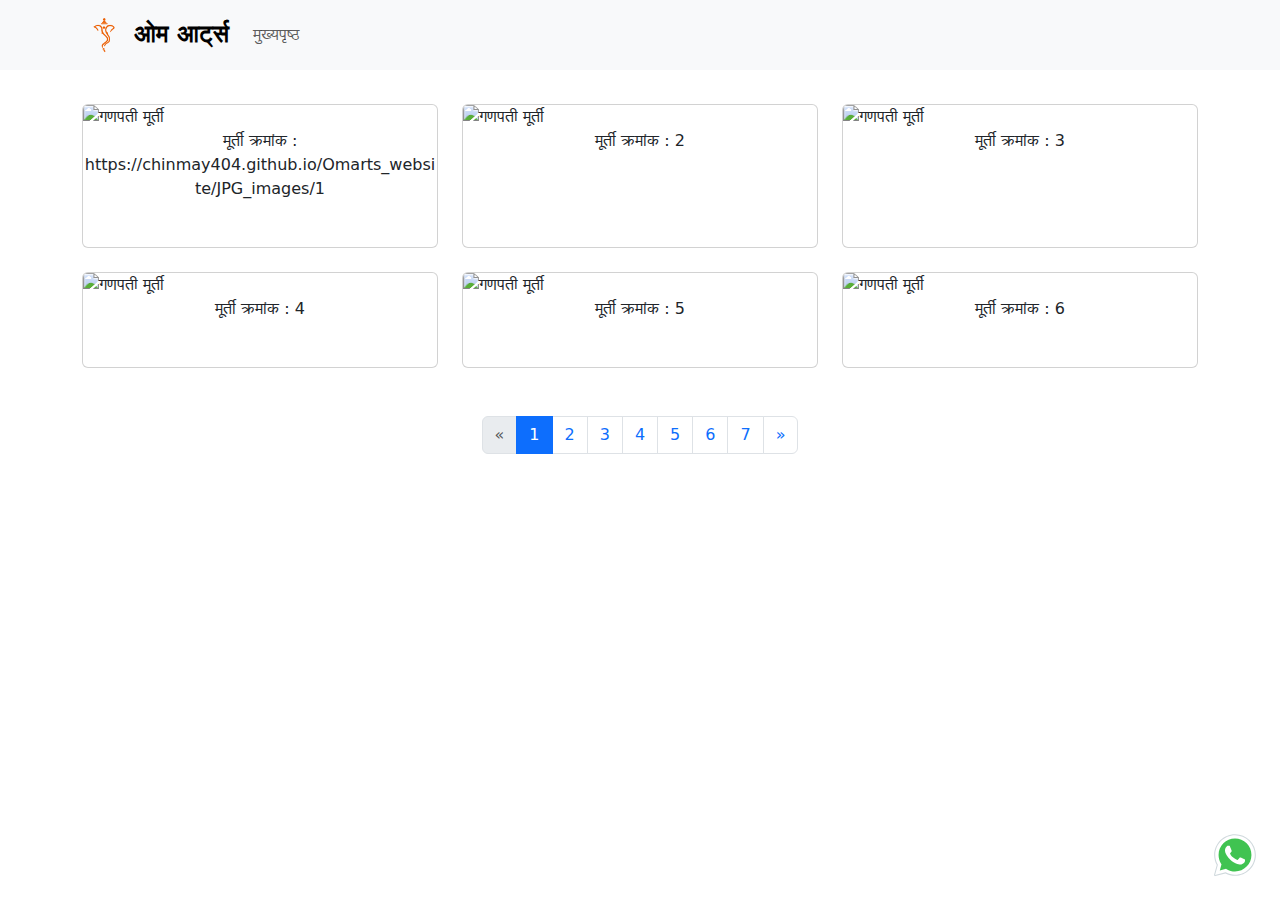
==== 10fts.html @ 0c8911da "as" ====
<!DOCTYPE html>
<html lang="en">

<head>
    <meta charset="UTF-8">
    <meta name="viewport" content="width=device-width, initial-scale=1.0">
    <title>ओम आर्ट्स</title>
    <link href="https://cdn.jsdelivr.net/npm/bootstrap@5.3.3/dist/css/bootstrap.min.css" rel="stylesheet"
        integrity="sha384-QWTKZyjpPEjISv5WaRU9OFeRpok6YctnYmDr5pNlyT2bRjXh0JMhjY6hW+ALEwIH" crossorigin="anonymous">
    <script src='https://kit.fontawesome.com/a076d05399.js' crossorigin='anonymous'></script>
    <style>
        body {
            padding-top: 56px;
        }

        .carousel-item {
            height: 80vh;
            min-height: 300px;
            background: no-repeat center center scroll;
            background-size: cover;
        }

        .header-content {
            position: absolute;
            top: 50%;
            left: 50%;
            transform: translate(-50%, -50%);
            color: white;
            text-align: center;
            background: rgba(0, 0, 0, 0.5);
            padding: 20px;
            border-radius: 10px;
        }

        .header-content h1 {
            font-size: 3rem;
        }

        .murti-card {
            margin-bottom: 30px;
        }

        .murti-card img {
            width: 100%;
            height: auto;
        }

        .navbar-brand {
            font-size: 1.5rem;
            font-weight: bold;
        }

        .footer {
            min-width: 100vw;
            background-color: #f8f9fa;
            padding: 20px 0;
            text-align: center;
        }

        .card-body {
            padding: 10px;
        }

        .card-title {
            font-size: 1rem;
            margin-bottom: 0.5rem;
        }

        .card-text {
            font-size: 0.8rem;
            color: #555;
        }

        .main-heading {
            color: red;
            font-size: 2rem;
        }

        .filter-bar {
            margin: 20px 0;
            display: flex;
            justify-content: space-between;
            align-items: center;
        }

        .filter-bar .btn {
            margin-right: 10px;
        }

        .filter-bar .btn:last-child {
            margin-right: 0;
        }

        .product-description {
            font-size: 0.9rem;
            color: #333;
            margin-top: 10px;
        }

        .whatsapp_float {
            position: fixed;
            bottom: 20px;
            right: 20px;
            z-index: 100;
        }

        .whatsapp-icon {
            width: 60px;
            height: 60px;
        }
        .footer {
    padding: 30px 0;
    color: #666;
}

.footer h5 {
    color: #333;
    font-size: 18px;
    margin-bottom: 20px;
}

.footer p {
    line-height: 1.8;
}

.footer a {
    color: #666;
    text-decoration: none;
}

.footer a:hover {
    color: #333;
    text-decoration: underline;
}

.footer iframe {
    border: none;
    margin-bottom: 20px;
}

    </style>
</head>

<body>
    <a href="https://wa.me/8888491718" class="whatsapp_float" target="_blank">
        <svg xmlns="http://www.w3.org/2000/svg" x="0px" y="0px" width="50" height="50" viewBox="0 0 48 48">
            <path fill="#fff"
                d="M4.868,43.303l2.694-9.835C5.9,30.59,5.026,27.324,5.027,23.979C5.032,13.514,13.548,5,24.014,5c5.079,0.002,9.845,1.979,13.43,5.566c3.584,3.588,5.558,8.356,5.556,13.428c-0.004,10.465-8.522,18.98-18.986,18.98c-0.001,0,0,0,0,0h-0.008c-3.177-0.001-6.3-0.798-9.073-2.311L4.868,43.303z">
            </path>
            <path fill="#fff"
                d="M4.868,43.803c-0.132,0-0.26-0.052-0.355-0.148c-0.125-0.127-0.174-0.312-0.127-0.483l2.639-9.636c-1.636-2.906-2.499-6.206-2.497-9.556C4.532,13.238,13.273,4.5,24.014,4.5c5.21,0.002,10.105,2.031,13.784,5.713c3.679,3.683,5.704,8.577,5.702,13.781c-0.004,10.741-8.746,19.48-19.486,19.48c-3.189-0.001-6.344-0.788-9.144-2.277l-9.875,2.589C4.953,43.798,4.911,43.803,4.868,43.803z">
            </path>
            <path fill="#cfd8dc"
                d="M24.014,5c5.079,0.002,9.845,1.979,13.43,5.566c3.584,3.588,5.558,8.356,5.556,13.428c-0.004,10.465-8.522,18.98-18.986,18.98h-0.008c-3.177-0.001-6.3-0.798-9.073-2.311L4.868,43.303l2.694-9.835C5.9,30.59,5.026,27.324,5.027,23.979C5.032,13.514,13.548,5,24.014,5 M24.014,42.974C24.014,42.974,24.014,42.974,24.014,42.974C24.014,42.974,24.014,42.974,24.014,42.974 M24.014,42.974C24.014,42.974,24.014,42.974,24.014,42.974C24.014,42.974,24.014,42.974,24.014,42.974 M24.014,4C24.014,4,24.014,4,24.014,4C12.998,4,4.032,12.962,4.027,23.979c-0.001,3.367,0.849,6.685,2.461,9.622l-2.585,9.439c-0.094,0.345,0.002,0.713,0.254,0.967c0.19,0.192,0.447,0.297,0.711,0.297c0.085,0,0.17-0.011,0.254-0.033l9.687-2.54c2.828,1.468,5.998,2.243,9.197,2.244c11.024,0,19.99-8.963,19.995-19.98c0.002-5.339-2.075-10.359-5.848-14.135C34.378,6.083,29.357,4.002,24.014,4L24.014,4z">
            </path>
            <path fill="#40c351"
                d="M35.176,12.832c-2.98-2.982-6.941-4.625-11.157-4.626c-8.704,0-15.783,7.076-15.787,15.774c-0.001,2.981,0.833,5.883,2.413,8.396l0.376,0.597l-1.595,5.821l5.973-1.566l0.577,0.342c2.422,1.438,5.2,2.198,8.032,2.199h0.006c8.698,0,15.777-7.077,15.78-15.776C39.795,19.778,38.156,15.814,35.176,12.832z">
            </path>
            <path fill="#fff" fill-rule="evenodd"
                d="M19.268,16.045c-0.355-0.79-0.729-0.806-1.068-0.82c-0.277-0.012-0.593-0.011-0.909-0.011c-0.316,0-0.83,0.119-1.265,0.594c-0.435,0.475-1.661,1.622-1.661,3.956c0,2.334,1.7,4.59,1.937,4.906c0.237,0.316,3.282,5.259,8.104,7.161c4.007,1.58,4.823,1.266,5.693,1.187c0.87-0.079,2.807-1.147,3.202-2.255c0.395-1.108,0.395-2.057,0.277-2.255c-0.119-0.198-0.435-0.316-0.909-0.554s-2.807-1.385-3.242-1.543c-0.435-0.158-0.751-0.237-1.068,0.238c-0.316,0.474-1.225,1.543-1.502,1.859c-0.277,0.317-0.554,0.357-1.028,0.119c-0.474-0.238-2.002-0.738-3.815-2.354c-1.41-1.257-2.362-2.81-2.639-3.285c-0.277-0.474-0.03-0.731,0.208-0.968c0.213-0.213,0.474-0.554,0.712-0.831c0.237-0.277,0.316-0.475,0.474-0.791c0.158-0.317,0.079-0.594-0.04-0.831C20.612,19.329,19.69,16.983,19.268,16.045z"
                clip-rule="evenodd"></path>
        </svg>
    </a>
    <div class="info-section" style="background-image: url('path/to/your/background/image.jpg');">
        <!-- <div class="container">
        <div class="row">
            <div class="col-md-6">
                <h2 class="section-title">आमच्याबद्दल</h2>
                <p class="section-content">आपल्या गणपती मूर्ती दुकानाविषयी सर्व माहिती येथे उपलब्ध आहे. आम्ही पुराणीत आणि नवीन गणपती मूर्ती सादर करतो.</p>
                <p class="section-content">आमच्या प्रमुख उत्पादनांचा आनंद घ्या आणि आपल्या घरात गणपती मूर्ती घेऊन या. सर्व प्रकारच्या मूर्ती सुचवल्या जातात.</p>
            </div>
            <div class="col-md-6">
                <ul class="info-list">
                    <li>संपर्क करा: ८८८८४९१७१८</li>
                    <li>इंस्टाग्राम: <a href="https://www.instagram.com/your_instagram_handle/">गणपती_मूर्ती_दुकान</a></li>
                    <li>पत्ता: आपला पत्ता, आपला शहर, आपला पिनकोड</li>
                </ul>
            </div>
        </div>
    </div>
</div> -->
        <!-- Navigation -->
        <nav class="navbar navbar-expand-lg navbar-light bg-light fixed-top">
            <div class="container">
                <a class="navbar-brand" href="#">
                    <img src="icon.png" alt="Logo" style="    width: 44px;">
                    ओम आर्ट्स
                </a>

                <i class="fab fa-whatsapp"></i>
                <button class="navbar-toggler" type="button" data-toggle="collapse" data-target="#navbarResponsive"
                    aria-controls="navbarResponsive" aria-expanded="false" aria-label="Toggle navigation">
                    <span class="navbar-toggler-icon"></span>
                </button>
                <div class="collapse navbar-collapse" id="navbarResponsive">
                    <ul class="navbar-nav ml-auto">
                        <li class="nav-item">
                            <a class="nav-link" href="test2.html">मुख्यपृष्ठ</a>
                        </li>
                        </li>
                    </ul>
                </div>
            </div>
        </nav>

        <!-- Header Carousel -->
        <header>
            <!-- <div id="carouselExampleIndicators" class="carousel slide" data-ride="carousel">
            <ol class="carousel-indicators">
                <li data-target="#carouselExampleIndicators" data-slide-to="0" class="active"></li>
                <li data-target="#carouselExampleIndicators" data-slide-to="1"></li>
                <li data-target="#carouselExampleIndicators" data-slide-to="2"></li>
            </ol>
            <div class="carousel-inner">
                <div class="carousel-item active"
                    style="background-image: url('https://source.unsplash.com/1600x900/?ganpati')">
                </div>
                <div class="carousel-item"
                    style="background-image: url('https://source.unsplash.com/1600x900/?ganpati')">
                </div>
                <div class="carousel-item"
                    style="background-image: url('https://source.unsplash.com/1600x900/?ganpati')">
                </div>
            </div>
            <a class="carousel-control-prev" href="#carouselExampleIndicators" role="button" data-slide="prev">
                <span class="carousel-control-prev-icon" aria-hidden="true"></span>
                <span class="sr-only">Previous</span>
            </a>
            <a class="carousel-control-next" href="#carouselExampleIndicators" role="button" data-slide="next">
                <span class="carousel-control-next-icon" aria-hidden="true"></span>
                <span class="sr-only">Next</span>
            </a>
            <div class="header-content">
                <h1>गणपती मूर्ती दुकान</h1>
                <p class="lead">आमच्या सुंदर गणपती मूर्ती संग्रहाचा अन्वेषण करा</p>
            </div>
        </div> -->
        </header>
        <div class="carousel-item">
            <img src="..." alt="...">
            <div class="carousel-caption d-none d-md-block">
                <h5>...</h5>
                <p>...</p>
            </div>
        </div>

 <!-- Page Content -->
 <div class="container mt-5">
    <div id="gallery" class="row">
        <!-- Images will be dynamically loaded here --> 
    </div>
    <!-- Pagination -->
    <nav aria-label="Page navigation">
        <ul class="pagination justify-content-center mt-4">
            <li class="page-item" id="prevButton">
                <a class="page-link" href="#" aria-label="Previous">
                    <span aria-hidden="true">&laquo;</span>
                </a>
            </li>
            <!-- Page numbers will be dynamically added here -->
            <li class="page-item" id="nextButton">
                <a class="page-link" href="#" aria-label="Next">
                    <span aria-hidden="true">&raquo;</span>
                </a>
            </li>
        </ul>
    </nav>
</div>

<!-- Footer -->
<!-- <footer class="footer" style="background-color: rgb(182, 182, 182); width: 100%;">
    <div class="container">
        <div class="row">
            <div class="col-md-6">
                <h5>Visit Us</h5>
                <iframe width="200" height="200" frameborder="0" scrolling="no" marginheight="0" marginwidth="0" id="gmap_canvas" src="https://maps.google.com/maps?width=200&amp;height=600&amp;hl=en&amp;q=Kasba%20Bawada,%20Kolhapur,%20Maharashtra%20Kolhapur+()&amp;t=&amp;z=15&amp;ie=UTF8&amp;iwloc=B&amp;output=embed"></iframe> 
                <a href='https://www.krankenversicherungsvergleich.at/'>Krankenversicherung Rechner</a> 
                <script type='text/javascript' src='https://embedmaps.com/google-maps-authorization/script.js?id=87ffe69c45e61d0a90dce3e56191e53353c8eab2'></script>
            </div>
            <div class="col-md-3">
                <h5>Contact Information</h5>
                <p><i class="fas fa-phone-alt"></i> Phone: <a href="tel:+918888491718">८८८८४९१७१८</a></p>
                <p><i class="fas fa-envelope"></i> Email: <a href="mailto:your_email@example.com">your_email@example.com</a></p>
                <p><i class="fab fa-instagram"></i> Instagram: <a href="https://www.instagram.com/your_instagram_handle/" target="_blank">गणपती_मूर्ती_दुकान</a></p>
            </div>
            <div class="col-md-3">
                <h5>Opening Hours</h5>
                <p><i class="far fa-clock"></i> Monday - Saturday: 9:00 AM - 6:00 PM</p>
                <p><i class="far fa-clock"></i> Sunday: Closed</p>
            </div>
        </div>
        <hr>
        <p class="m-0 text-center text-muted">© 2024 गणपती मूर्ती दुकान</p>
    </div>
</footer> -->

<script src="https://code.jquery.com/jquery-3.5.1.min.js"></script>
<script src="https://stackpath.bootstrapcdn.com/bootstrap/4.5.2/js/bootstrap.min.js"></script>
<script>
    const imageFolder = '/JPG_images/'; // Ensure this is the correct path to your images folder
    const imageList = [
        'https://chinmay404.github.io/Omarts_website/JPG_images/1.jpg', '2.jpg', '3.jpg', '4.jpg', '5.jpg', 
        '6.jpg', '7.jpg', '8.jpg', '9.jpg', '10.jpg', 
        '11.jpg', '12.jpg', '13.jpg', '14.jpg', '15.jpg', 
        '16.jpg', '17.jpg', '18.jpg', '19.jpg', '20.jpg',
        '21.jpg', '22.jpg', '23.jpg', '24.jpg', '25.jpg', 
        '26.jpg', '27.jpg', '28.jpg', '29.jpg', '30.jpg',
        '31.jpg', '32.jpg', '33.jpg', '34.jpg', '35.jpg', 
        '36.jpg', '37.jpg', '38.jpg', '39.jpg', '40.jpg',
        '41.jpg', '42.jpg'
    ];

    const imagesPerPage = 6; // Number of images per page
    let currentPage = 1;
    const totalPages = Math.ceil(imageList.length / imagesPerPage);

    function displayImages(page) {
        const gallery = document.getElementById('gallery');
        gallery.innerHTML = ''; // Clear existing images

        const startIndex = (page - 1) * imagesPerPage;
        const endIndex = Math.min(startIndex + imagesPerPage, imageList.length);

        for (let i = startIndex; i < endIndex; i++) {
            const imageName = imageList[i];
            const col = document.createElement('div');
            col.className = 'col-lg-4 col-md-6 mb-4';
            col.innerHTML = `
                <div class="card h-100 murti-card">
                    <img class="card-img-top" src="${imageFolder}${imageName}" alt="गणपती मूर्ती">
                    <center><p>मूर्ती क्रमांक : ${imageName.replace('.jpg', '')}</p></center>
                </div>
            `;
            gallery.appendChild(col);
        }

        updatePagination();

        // Scroll to the top of the page
        window.scrollTo(0, 0);
    }

    function updatePagination() {
        const prevButton = document.getElementById('prevButton');
        const nextButton = document.getElementById('nextButton');

        prevButton.classList.toggle('disabled', currentPage === 1);
        nextButton.classList.toggle('disabled', currentPage === totalPages);

        // Clear existing page numbers
        document.querySelectorAll('.page-item:not(#prevButton):not(#nextButton)').forEach(el => el.remove());

        // Add page numbers
        for (let i = 1; i <= totalPages; i++) {
            const pageItem = document.createElement('li');
            pageItem.className = `page-item ${i === currentPage ? 'active' : ''}`;
            pageItem.innerHTML = `<a class="page-link" href="#">${i}</a>`;
            pageItem.addEventListener('click', function (e) {
                e.preventDefault();
                currentPage = i;
                displayImages(currentPage);
            });
            document.querySelector('.pagination').insertBefore(pageItem, nextButton);
        }
    }

    function setupPagination() {
        document.getElementById('prevButton').addEventListener('click', function(e) {
            e.preventDefault();
            if (currentPage > 1) {
                currentPage--;
                displayImages(currentPage);
            }
        });

        document.getElementById('nextButton').addEventListener('click', function(e) {
            e.preventDefault();
            if (currentPage < totalPages) {
                currentPage++;
                displayImages(currentPage);
            }
        });

        displayImages(currentPage);
    }

    document.addEventListener('DOMContentLoaded', setupPagination);
</script>
<script src="https://cdn.jsdelivr.net/npm/bootstrap@5.3.3/dist/js/bootstrap.bundle.min.js"
    integrity="sha384-YvpcrYf0tY3lHB60NNkmXc5s9fDVZLESaAA55NDzOxhy9GkcIdslK1eN7N6jIeHz"
    crossorigin="anonymous"></script>
</body>

</html>
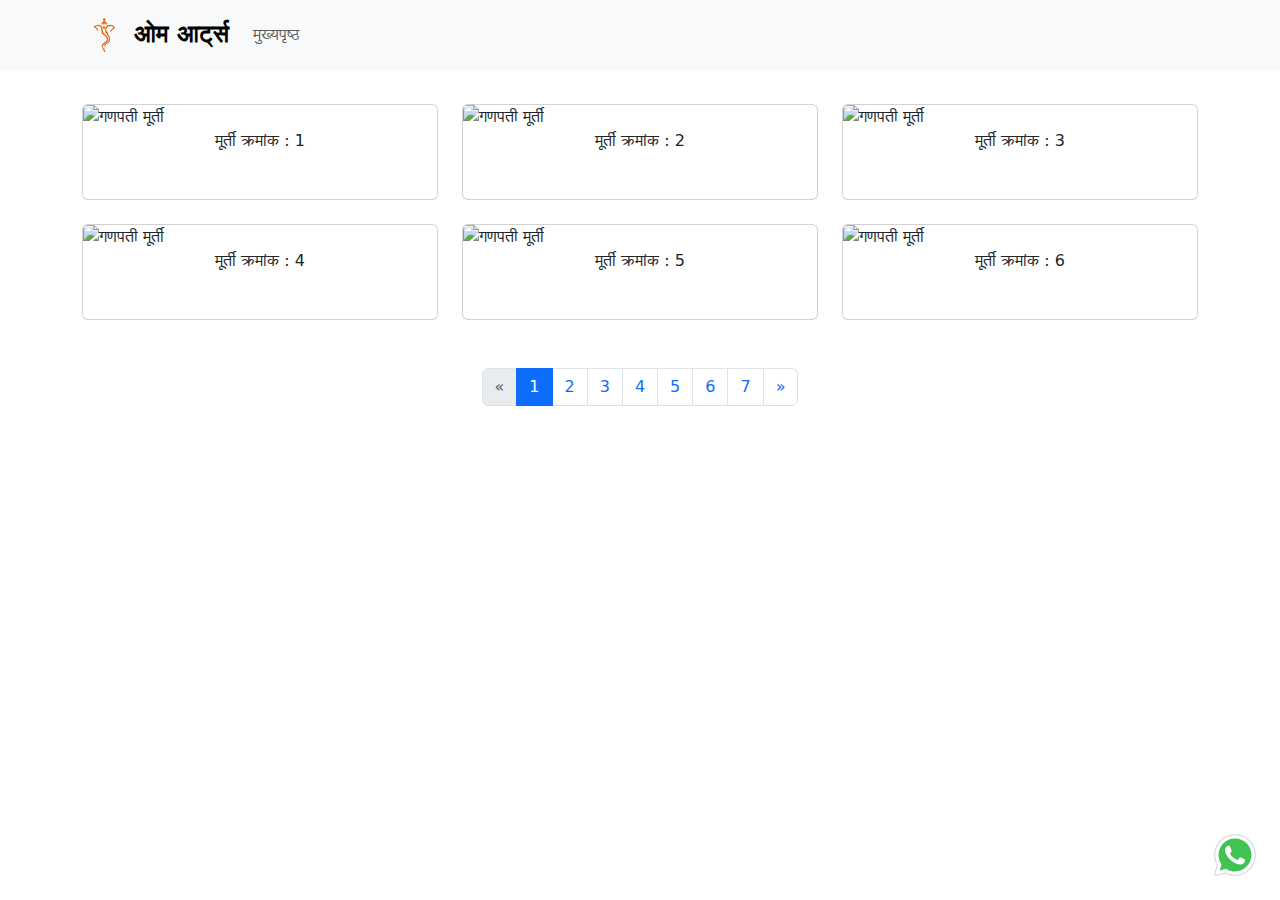
==== commit c995e729: "Counter Added" ====
--- a/10fts.html
+++ b/10fts.html
@@ -137,30 +137,47 @@
     border: none;
     margin-bottom: 20px;
 }
+.paging-button {
+    position: relative; /* Ensure it's positioned relative to its normal position */
+    z-index: 1000; /* A high z-index value to make sure it appears above other elements */
+}
+.whatsapp-app-container {
+    padding-bottom: 50px; /* Adjust the value based on the height of the paging button */
+}
+.parent-container {
+    overflow: visible; /* Ensure that overflow is set to visible if it's being hidden */
+}
+.paging-button {
+    position: fixed; /* Position it fixed to stay in place */
+    bottom: 0; /* Adjust the position based on where you want it to appear */
+    right: 0; /* Adjust the position based on where you want it to appear */
+}
 
     </style>
 </head>
 
 <body>
-    <a href="https://wa.me/8888491718" class="whatsapp_float" target="_blank">
-        <svg xmlns="http://www.w3.org/2000/svg" x="0px" y="0px" width="50" height="50" viewBox="0 0 48 48">
-            <path fill="#fff"
-                d="M4.868,43.303l2.694-9.835C5.9,30.59,5.026,27.324,5.027,23.979C5.032,13.514,13.548,5,24.014,5c5.079,0.002,9.845,1.979,13.43,5.566c3.584,3.588,5.558,8.356,5.556,13.428c-0.004,10.465-8.522,18.98-18.986,18.98c-0.001,0,0,0,0,0h-0.008c-3.177-0.001-6.3-0.798-9.073-2.311L4.868,43.303z">
-            </path>
-            <path fill="#fff"
-                d="M4.868,43.803c-0.132,0-0.26-0.052-0.355-0.148c-0.125-0.127-0.174-0.312-0.127-0.483l2.639-9.636c-1.636-2.906-2.499-6.206-2.497-9.556C4.532,13.238,13.273,4.5,24.014,4.5c5.21,0.002,10.105,2.031,13.784,5.713c3.679,3.683,5.704,8.577,5.702,13.781c-0.004,10.741-8.746,19.48-19.486,19.48c-3.189-0.001-6.344-0.788-9.144-2.277l-9.875,2.589C4.953,43.798,4.911,43.803,4.868,43.803z">
-            </path>
-            <path fill="#cfd8dc"
-                d="M24.014,5c5.079,0.002,9.845,1.979,13.43,5.566c3.584,3.588,5.558,8.356,5.556,13.428c-0.004,10.465-8.522,18.98-18.986,18.98h-0.008c-3.177-0.001-6.3-0.798-9.073-2.311L4.868,43.303l2.694-9.835C5.9,30.59,5.026,27.324,5.027,23.979C5.032,13.514,13.548,5,24.014,5 M24.014,42.974C24.014,42.974,24.014,42.974,24.014,42.974C24.014,42.974,24.014,42.974,24.014,42.974 M24.014,42.974C24.014,42.974,24.014,42.974,24.014,42.974C24.014,42.974,24.014,42.974,24.014,42.974 M24.014,4C24.014,4,24.014,4,24.014,4C12.998,4,4.032,12.962,4.027,23.979c-0.001,3.367,0.849,6.685,2.461,9.622l-2.585,9.439c-0.094,0.345,0.002,0.713,0.254,0.967c0.19,0.192,0.447,0.297,0.711,0.297c0.085,0,0.17-0.011,0.254-0.033l9.687-2.54c2.828,1.468,5.998,2.243,9.197,2.244c11.024,0,19.99-8.963,19.995-19.98c0.002-5.339-2.075-10.359-5.848-14.135C34.378,6.083,29.357,4.002,24.014,4L24.014,4z">
-            </path>
-            <path fill="#40c351"
-                d="M35.176,12.832c-2.98-2.982-6.941-4.625-11.157-4.626c-8.704,0-15.783,7.076-15.787,15.774c-0.001,2.981,0.833,5.883,2.413,8.396l0.376,0.597l-1.595,5.821l5.973-1.566l0.577,0.342c2.422,1.438,5.2,2.198,8.032,2.199h0.006c8.698,0,15.777-7.077,15.78-15.776C39.795,19.778,38.156,15.814,35.176,12.832z">
-            </path>
-            <path fill="#fff" fill-rule="evenodd"
-                d="M19.268,16.045c-0.355-0.79-0.729-0.806-1.068-0.82c-0.277-0.012-0.593-0.011-0.909-0.011c-0.316,0-0.83,0.119-1.265,0.594c-0.435,0.475-1.661,1.622-1.661,3.956c0,2.334,1.7,4.59,1.937,4.906c0.237,0.316,3.282,5.259,8.104,7.161c4.007,1.58,4.823,1.266,5.693,1.187c0.87-0.079,2.807-1.147,3.202-2.255c0.395-1.108,0.395-2.057,0.277-2.255c-0.119-0.198-0.435-0.316-0.909-0.554s-2.807-1.385-3.242-1.543c-0.435-0.158-0.751-0.237-1.068,0.238c-0.316,0.474-1.225,1.543-1.502,1.859c-0.277,0.317-0.554,0.357-1.028,0.119c-0.474-0.238-2.002-0.738-3.815-2.354c-1.41-1.257-2.362-2.81-2.639-3.285c-0.277-0.474-0.03-0.731,0.208-0.968c0.213-0.213,0.474-0.554,0.712-0.831c0.237-0.277,0.316-0.475,0.474-0.791c0.158-0.317,0.079-0.594-0.04-0.831C20.612,19.329,19.69,16.983,19.268,16.045z"
-                clip-rule="evenodd"></path>
-        </svg>
-    </a>
+    <div class="icon" style="margin-bottom: 30px;">
+        <a href="https://wa.me/+919172001570    " class="whatsapp_float" target="_blank">
+            <svg xmlns="http://www.w3.org/2000/svg" x="0px" y="0px" width="50" height="50" viewBox="0 0 48 48">
+                <path fill="#fff"
+                    d="M4.868,43.303l2.694-9.835C5.9,30.59,5.026,27.324,5.027,23.979C5.032,13.514,13.548,5,24.014,5c5.079,0.002,9.845,1.979,13.43,5.566c3.584,3.588,5.558,8.356,5.556,13.428c-0.004,10.465-8.522,18.98-18.986,18.98c-0.001,0,0,0,0,0h-0.008c-3.177-0.001-6.3-0.798-9.073-2.311L4.868,43.303z">
+                </path>
+                <path fill="#fff"
+                    d="M4.868,43.803c-0.132,0-0.26-0.052-0.355-0.148c-0.125-0.127-0.174-0.312-0.127-0.483l2.639-9.636c-1.636-2.906-2.499-6.206-2.497-9.556C4.532,13.238,13.273,4.5,24.014,4.5c5.21,0.002,10.105,2.031,13.784,5.713c3.679,3.683,5.704,8.577,5.702,13.781c-0.004,10.741-8.746,19.48-19.486,19.48c-3.189-0.001-6.344-0.788-9.144-2.277l-9.875,2.589C4.953,43.798,4.911,43.803,4.868,43.803z">
+                </path>
+                <path fill="#cfd8dc"
+                    d="M24.014,5c5.079,0.002,9.845,1.979,13.43,5.566c3.584,3.588,5.558,8.356,5.556,13.428c-0.004,10.465-8.522,18.98-18.986,18.98h-0.008c-3.177-0.001-6.3-0.798-9.073-2.311L4.868,43.303l2.694-9.835C5.9,30.59,5.026,27.324,5.027,23.979C5.032,13.514,13.548,5,24.014,5 M24.014,42.974C24.014,42.974,24.014,42.974,24.014,42.974C24.014,42.974,24.014,42.974,24.014,42.974 M24.014,42.974C24.014,42.974,24.014,42.974,24.014,42.974C24.014,42.974,24.014,42.974,24.014,42.974 M24.014,4C24.014,4,24.014,4,24.014,4C12.998,4,4.032,12.962,4.027,23.979c-0.001,3.367,0.849,6.685,2.461,9.622l-2.585,9.439c-0.094,0.345,0.002,0.713,0.254,0.967c0.19,0.192,0.447,0.297,0.711,0.297c0.085,0,0.17-0.011,0.254-0.033l9.687-2.54c2.828,1.468,5.998,2.243,9.197,2.244c11.024,0,19.99-8.963,19.995-19.98c0.002-5.339-2.075-10.359-5.848-14.135C34.378,6.083,29.357,4.002,24.014,4L24.014,4z">
+                </path>
+                <path fill="#40c351"
+                    d="M35.176,12.832c-2.98-2.982-6.941-4.625-11.157-4.626c-8.704,0-15.783,7.076-15.787,15.774c-0.001,2.981,0.833,5.883,2.413,8.396l0.376,0.597l-1.595,5.821l5.973-1.566l0.577,0.342c2.422,1.438,5.2,2.198,8.032,2.199h0.006c8.698,0,15.777-7.077,15.78-15.776C39.795,19.778,38.156,15.814,35.176,12.832z">
+                </path>
+                <path fill="#fff" fill-rule="evenodd"
+                    d="M19.268,16.045c-0.355-0.79-0.729-0.806-1.068-0.82c-0.277-0.012-0.593-0.011-0.909-0.011c-0.316,0-0.83,0.119-1.265,0.594c-0.435,0.475-1.661,1.622-1.661,3.956c0,2.334,1.7,4.59,1.937,4.906c0.237,0.316,3.282,5.259,8.104,7.161c4.007,1.58,4.823,1.266,5.693,1.187c0.87-0.079,2.807-1.147,3.202-2.255c0.395-1.108,0.395-2.057,0.277-2.255c-0.119-0.198-0.435-0.316-0.909-0.554s-2.807-1.385-3.242-1.543c-0.435-0.158-0.751-0.237-1.068,0.238c-0.316,0.474-1.225,1.543-1.502,1.859c-0.277,0.317-0.554,0.357-1.028,0.119c-0.474-0.238-2.002-0.738-3.815-2.354c-1.41-1.257-2.362-2.81-2.639-3.285c-0.277-0.474-0.03-0.731,0.208-0.968c0.213-0.213,0.474-0.554,0.712-0.831c0.237-0.277,0.316-0.475,0.474-0.791c0.158-0.317,0.079-0.594-0.04-0.831C20.612,19.329,19.69,16.983,19.268,16.045z"
+                    clip-rule="evenodd"></path>
+            </svg>
+        </a>
+    </div>
     <div class="info-section" style="background-image: url('path/to/your/background/image.jpg');">
         <!-- <div class="container">
         <div class="row">
@@ -266,6 +283,7 @@
         </ul>
     </nav>
 </div>
+<script type="text/javascript" src="//counter.websiteout.com/js/7/0/0/0"></script>
 
 <!-- Footer -->
 <!-- <footer class="footer" style="background-color: rgb(182, 182, 182); width: 100%;">
@@ -293,13 +311,15 @@
         <p class="m-0 text-center text-muted">© 2024 गणपती मूर्ती दुकान</p>
     </div>
 </footer> -->
+<!-- <a href='https://embedmaps.net'>https://embedmaps.net</a> <script type='text/javascript' src='https://www.freevisitorcounters.com/auth.php?id=65b05408378abe3349240c04066c552aacb69c5a'></script>
+<script type="text/javascript" src="https://www.freevisitorcounters.com/en/home/counter/1217201/t/5"></script> -->
 
 <script src="https://code.jquery.com/jquery-3.5.1.min.js"></script>
 <script src="https://stackpath.bootstrapcdn.com/bootstrap/4.5.2/js/bootstrap.min.js"></script>
 <script>
-    const imageFolder = '/JPG_images/'; // Ensure this is the correct path to your images folder
+    const imageFolder = 'https://chinmay404.github.io/Omarts_website/JPG_images/'; // Ensure this is the correct path to your images folder
     const imageList = [
-        'https://chinmay404.github.io/Omarts_website/JPG_images/1.jpg', '2.jpg', '3.jpg', '4.jpg', '5.jpg', 
+        '1.jpg', '2.jpg', '3.jpg', '4.jpg', '5.jpg', 
         '6.jpg', '7.jpg', '8.jpg', '9.jpg', '10.jpg', 
         '11.jpg', '12.jpg', '13.jpg', '14.jpg', '15.jpg', 
         '16.jpg', '17.jpg', '18.jpg', '19.jpg', '20.jpg',
